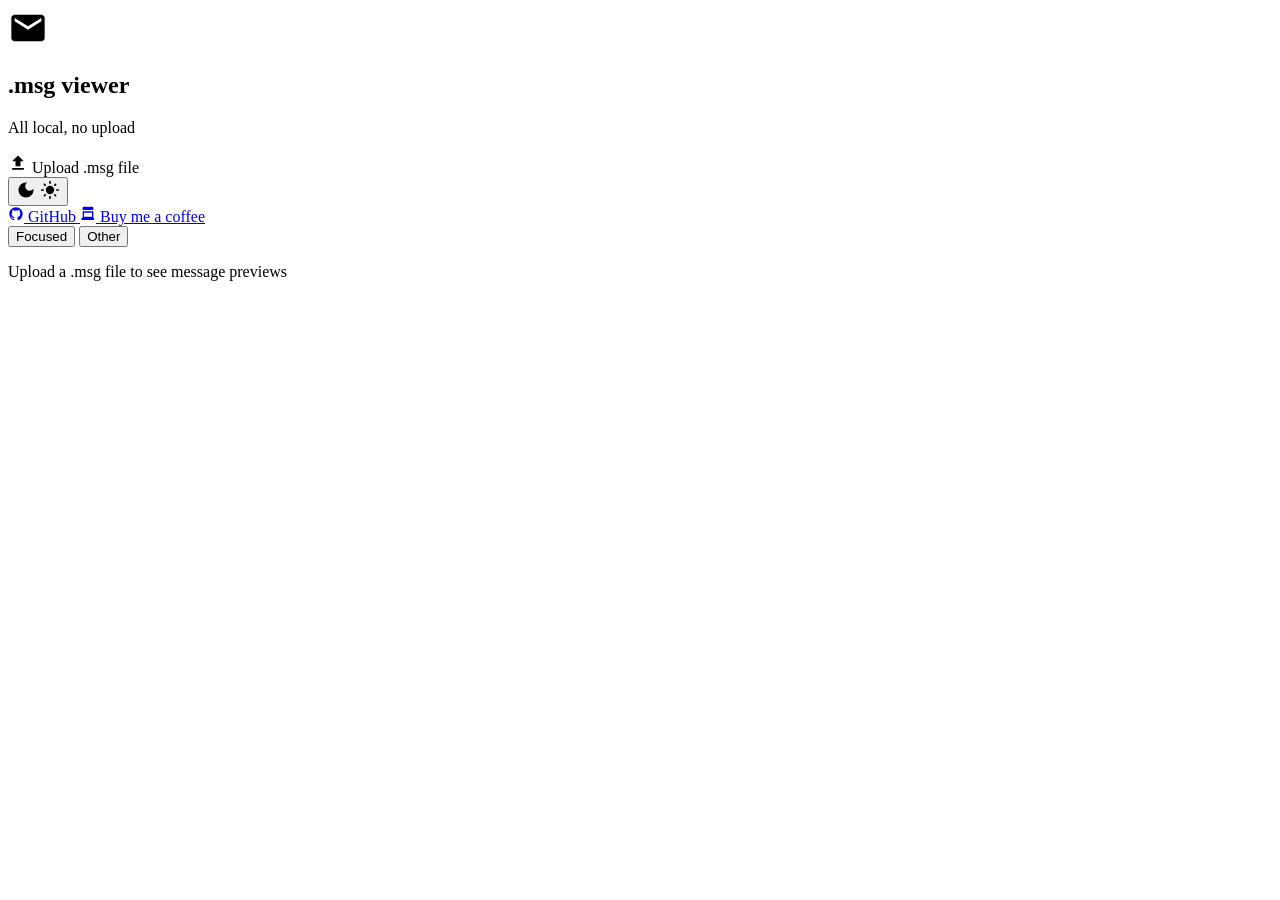
==== lib/index.html @ d4131844 "Modernize UI with skeuomorphic 3-panel Outlook-inspired design Major UI redesign with orange accents" ====
<!DOCTYPE html>
<html lang="en-US">
  <head>
     <!-- Google tag (gtag.js) -->
     <script async src="https://www.googletagmanager.com/gtag/js?id=G-G1KRSXZNWZ"></script>
     <script>
       window.dataLayer = window.dataLayer || [];
       function gtag(){dataLayer.push(arguments);}
       gtag('js', new Date());
 
       gtag('config', 'G-G1KRSXZNWZ');
     </script>
     <!-- Google tag (gtag.js) -->

    <title>Free in-browser .msg viewer</title>
    <meta charset="UTF-8">
    <meta name="description" content="Read .msg file in your browser for free without sending any data to an external server.">
    <meta name="viewport" content="width=device-width,initial-scale=1" />
    <link rel="stylesheet" href="./styles/styles.css">
    <link rel="icon" href="./favicon.ico">
  </head>
  <body data-theme="dark">
    <div id="root">
      <!-- Panel 1: Sidebar -->
      <aside id="sidebar" class="panel">
        <div class="sidebar-header">
          <div class="app-identity">
            <svg class="app-icon" xmlns="http://www.w3.org/2000/svg" width="40" height="40" viewBox="0 0 24 24" fill="var(--accentOrange)">
              <path d="M20 4H4c-1.1 0-1.99.9-1.99 2L2 18c0 1.1.9 2 2 2h16c1.1 0 2-.9 2-2V6c0-1.1-.9-2-2-2zm0 4l-8 5-8-5V6l8 5 8-5v2z"/>
            </svg>
            <h1 class="app-title">.msg viewer</h1>
          </div>
          <p class="trust-line">All local, no upload</p>
        </div>

        <div class="sidebar-content">
          <label for="file" class="btn btn-primary">
            <svg xmlns="http://www.w3.org/2000/svg" width="20" height="20" viewBox="0 0 24 24" fill="currentColor">
              <path d="M9 16h6v-6h4l-7-7-7 7h4zm-4 2h14v2H5z"/>
            </svg>
            Upload .msg file
          </label>
          <input type="file" id="file" name="file" accept=".msg" hidden />
        </div>

        <div class="sidebar-footer">
          <button id="theme-toggle" class="theme-toggle" title="Toggle theme">
            <svg class="theme-icon moon-icon" xmlns="http://www.w3.org/2000/svg" width="20" height="20" viewBox="0 0 24 24" fill="currentColor">
              <path d="M12 3c-4.97 0-9 4.03-9 9s4.03 9 9 9 9-4.03 9-9c0-.46-.04-.92-.1-1.36-.98 1.37-2.58 2.26-4.4 2.26-2.98 0-5.4-2.42-5.4-5.4 0-1.81.89-3.42 2.26-4.4-.44-.06-.9-.1-1.36-.1z"/>
            </svg>
            <svg class="theme-icon sun-icon" xmlns="http://www.w3.org/2000/svg" width="20" height="20" viewBox="0 0 24 24" fill="currentColor">
              <path d="M12 7c-2.76 0-5 2.24-5 5s2.24 5 5 5 5-2.24 5-5-2.24-5-5-5zM2 13h2c.55 0 1-.45 1-1s-.45-1-1-1H2c-.55 0-1 .45-1 1s.45 1 1 1zm18 0h2c.55 0 1-.45 1-1s-.45-1-1-1h-2c-.55 0-1 .45-1 1s.45 1 1 1zM11 2v2c0 .55.45 1 1 1s1-.45 1-1V2c0-.55-.45-1-1-1s-1 .45-1 1zm0 18v2c0 .55.45 1 1 1s1-.45 1-1v-2c0-.55-.45-1-1-1s-1 .45-1 1zM5.99 4.58c-.39-.39-1.03-.39-1.41 0-.39.39-.39 1.03 0 1.41l1.06 1.06c.39.39 1.03.39 1.41 0s.39-1.03 0-1.41L5.99 4.58zm12.37 12.37c-.39-.39-1.03-.39-1.41 0-.39.39-.39 1.03 0 1.41l1.06 1.06c.39.39 1.03.39 1.41 0 .39-.39.39-1.03 0-1.41l-1.06-1.06zm1.06-10.96c.39-.39.39-1.03 0-1.41-.39-.39-1.03-.39-1.41 0l-1.06 1.06c-.39.39-.39 1.03 0 1.41s1.03.39 1.41 0l1.06-1.06zM7.05 18.36c.39-.39.39-1.03 0-1.41-.39-.39-1.03-.39-1.41 0l-1.06 1.06c-.39.39-.39 1.03 0 1.41s1.03.39 1.41 0l1.06-1.06z"/>
            </svg>
          </button>
          <div class="footer-links">
            <a class="footer-link" href="https://github.com/molotochok/msg-viewer" target="_blank" rel="noopener">
              <svg xmlns="http://www.w3.org/2000/svg" width="16" height="16" viewBox="0 0 24 24" fill="currentColor">
                <path d="M12 2C6.477 2 2 6.477 2 12c0 4.42 2.865 8.17 6.839 9.49.5.092.682-.217.682-.482 0-.237-.008-.866-.013-1.7-2.782.603-3.369-1.34-3.369-1.34-.454-1.156-1.11-1.463-1.11-1.463-.908-.62.069-.608.069-.608 1.003.07 1.531 1.03 1.531 1.03.892 1.529 2.341 1.087 2.91.832.092-.647.35-1.088.636-1.338-2.22-.253-4.555-1.11-4.555-4.943 0-1.091.39-1.984 1.029-2.683-.103-.253-.446-1.27.098-2.647 0 0 .84-.269 2.75 1.025A9.578 9.578 0 0112 6.836c.85.004 1.705.114 2.504.336 1.909-1.294 2.747-1.025 2.747-1.025.546 1.377.203 2.394.1 2.647.64.699 1.028 1.592 1.028 2.683 0 3.842-2.339 4.687-4.566 4.935.359.309.678.919.678 1.852 0 1.336-.012 2.415-.012 2.743 0 .267.18.578.688.48C19.138 20.167 22 16.418 22 12c0-5.523-4.477-10-10-10z"/>
              </svg>
              GitHub
            </a>
            <a class="footer-link" href="https://buymeacoffee.com/markian98f" target="_blank" rel="noopener">
              <svg xmlns="http://www.w3.org/2000/svg" width="16" height="16" viewBox="0 0 24 24" fill="currentColor">
                <path d="M2 21h19v-3H2v3zM20 8H4v10h16V8zm-2 8H6v-6h12v6zM18 1H6C4.9 1 4 1.9 4 3v3h16V3c0-1.1-.9-2-2-2z"/>
              </svg>
              Buy me a coffee
            </a>
          </div>
        </div>
      </aside>

      <!-- Panel 2: Preview List (placeholder for future functionality) -->
      <div id="preview-panel" class="panel">
        <div class="preview-header">
          <div class="preview-tabs">
            <button class="preview-tab active">Focused</button>
            <button class="preview-tab">Other</button>
          </div>
        </div>
        <div id="preview-list" class="preview-list">
          <div class="preview-empty">
            <p>Upload a .msg file to see message previews</p>
          </div>
        </div>
      </div>

      <!-- Panel 3: Reading Pane -->
      <div id="reading-pane" class="panel">
        <div id="msg"></div>
      </div>
    </div>

    <script type="module" src="./scripts/index.ts"></script>
  </body>
</html>
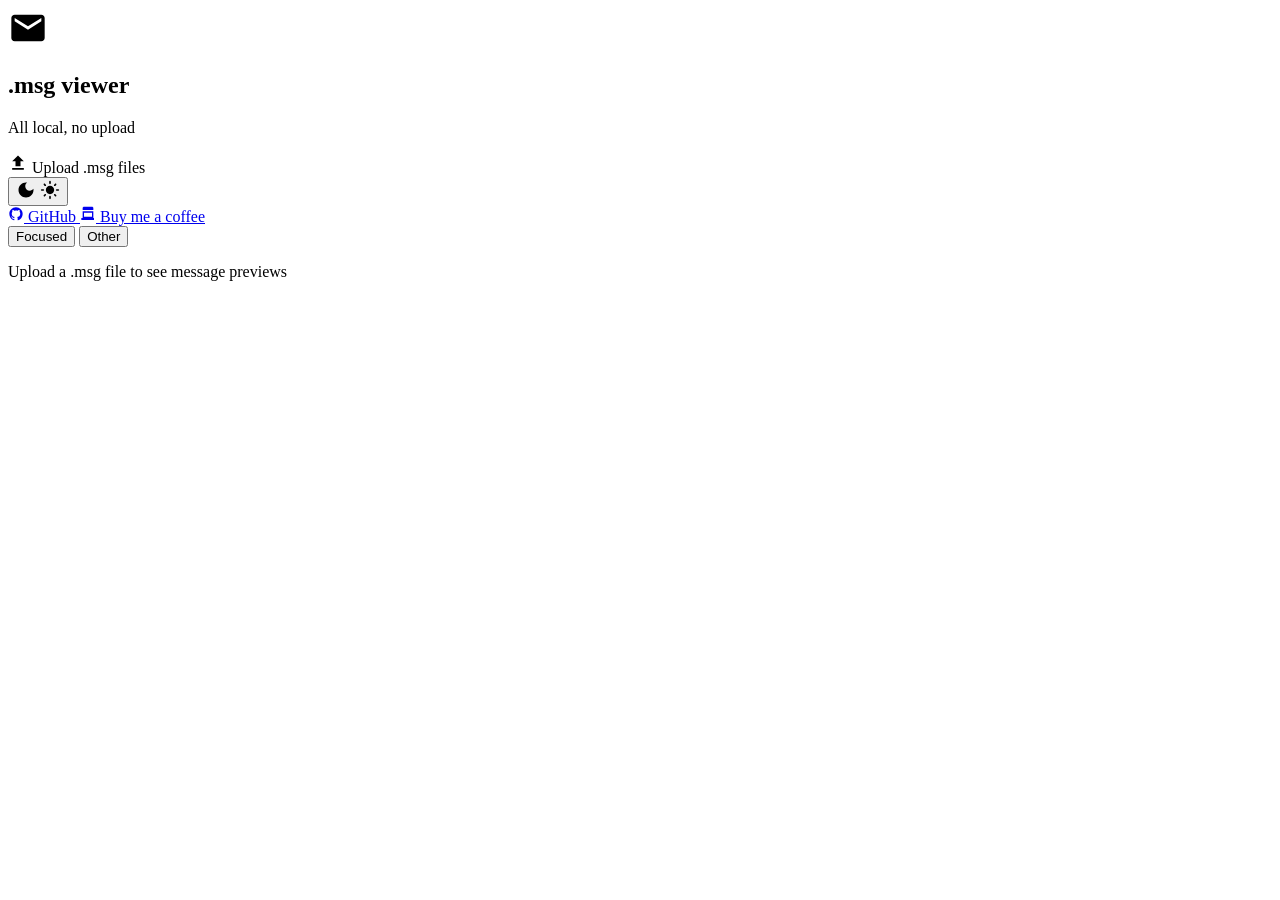
==== commit dc183737: "Add multi-file upload with Outlook-style preview list Implement multi-file selection and message pre" ====
--- a/lib/index.html
+++ b/lib/index.html
@@ -38,9 +38,9 @@
             <svg xmlns="http://www.w3.org/2000/svg" width="20" height="20" viewBox="0 0 24 24" fill="currentColor">
               <path d="M9 16h6v-6h4l-7-7-7 7h4zm-4 2h14v2H5z"/>
             </svg>
-            Upload .msg file
+            Upload .msg files
           </label>
-          <input type="file" id="file" name="file" accept=".msg" hidden />
+          <input type="file" id="file" name="file" accept=".msg" multiple hidden />
         </div>
 
         <div class="sidebar-footer">
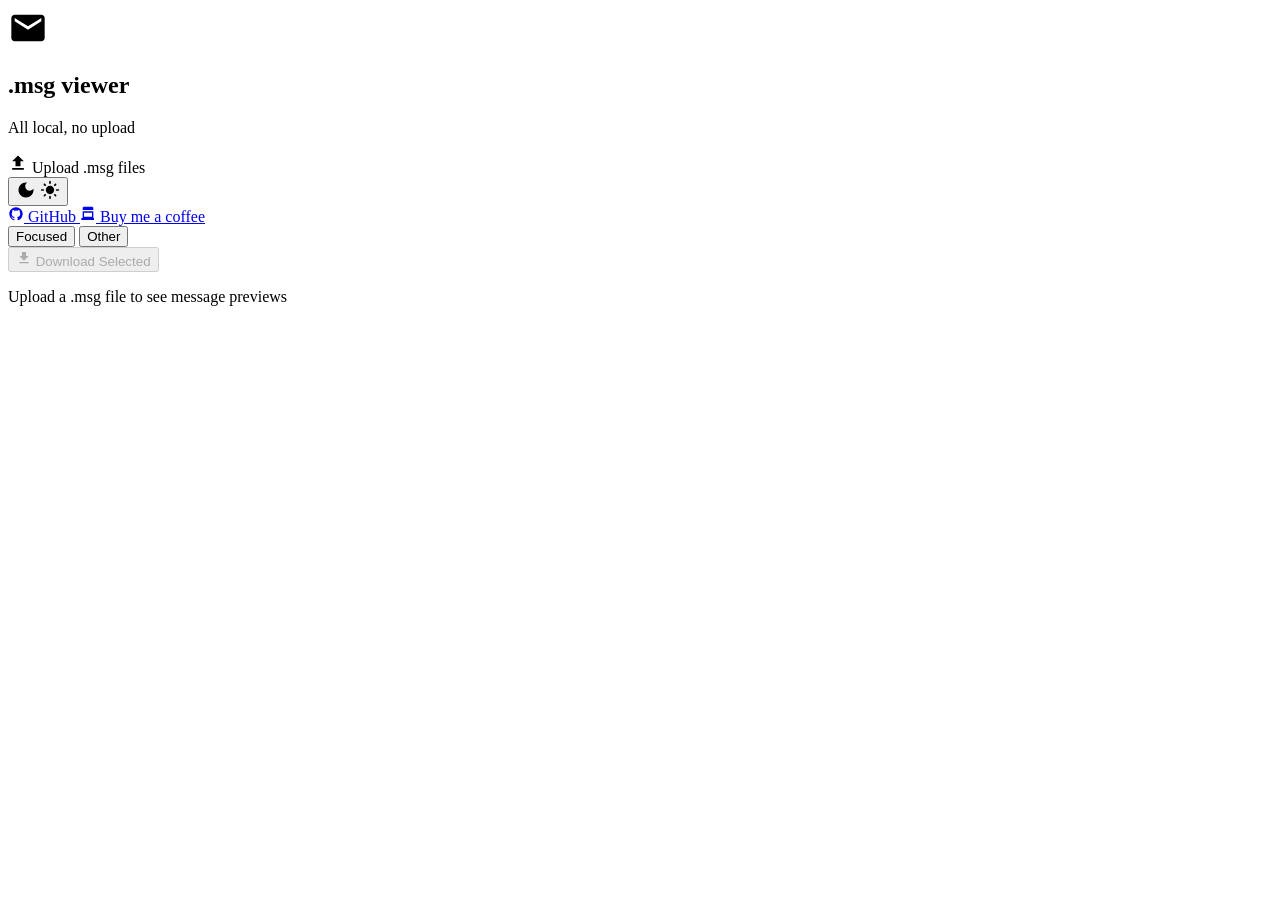
==== commit a4041b0f: "Add multi-select EML batch download feature Enable selecting multiple messages and downloading as EM" ====
--- a/lib/index.html
+++ b/lib/index.html
@@ -76,6 +76,12 @@
             <button class="preview-tab active">Focused</button>
             <button class="preview-tab">Other</button>
           </div>
+          <button id="batch-download-btn" class="btn-batch-download" disabled>
+            <svg xmlns="http://www.w3.org/2000/svg" width="16" height="16" viewBox="0 0 24 24" fill="currentColor">
+              <path d="M19 9h-4V3H9v6H5l7 7 7-7zM5 18v2h14v-2H5z"/>
+            </svg>
+            Download Selected
+          </button>
         </div>
         <div id="preview-list" class="preview-list">
           <div class="preview-empty">
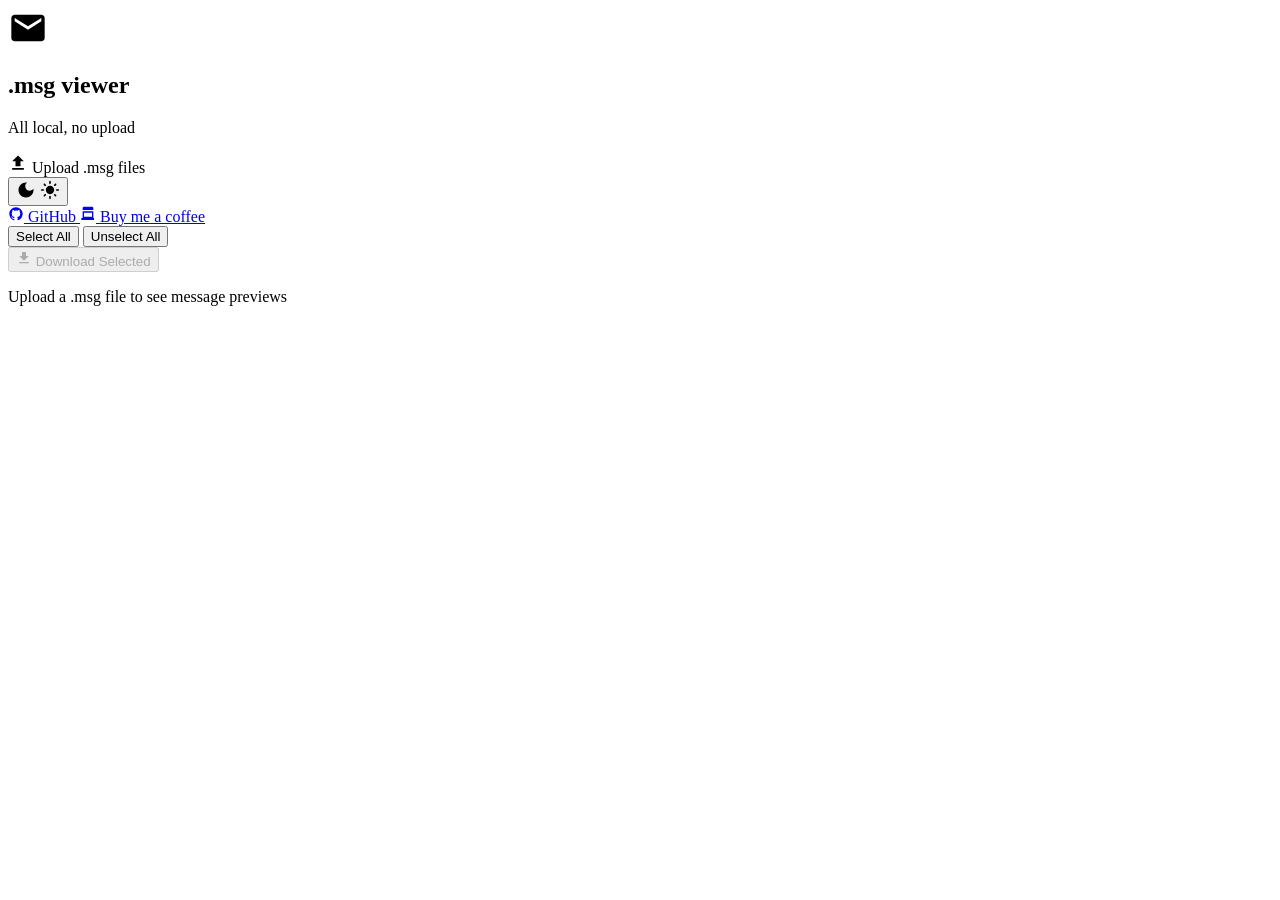
==== commit 49e4385a: "Add Select All and Unselect All buttons for batch operations Enhance multi-select feature with bulk " ====
--- a/lib/index.html
+++ b/lib/index.html
@@ -73,8 +73,8 @@
       <div id="preview-panel" class="panel">
         <div class="preview-header">
           <div class="preview-tabs">
-            <button class="preview-tab active">Focused</button>
-            <button class="preview-tab">Other</button>
+            <button id="select-all-btn" class="preview-tab">Select All</button>
+            <button id="unselect-all-btn" class="preview-tab">Unselect All</button>
           </div>
           <button id="batch-download-btn" class="btn-batch-download" disabled>
             <svg xmlns="http://www.w3.org/2000/svg" width="16" height="16" viewBox="0 0 24 24" fill="currentColor">
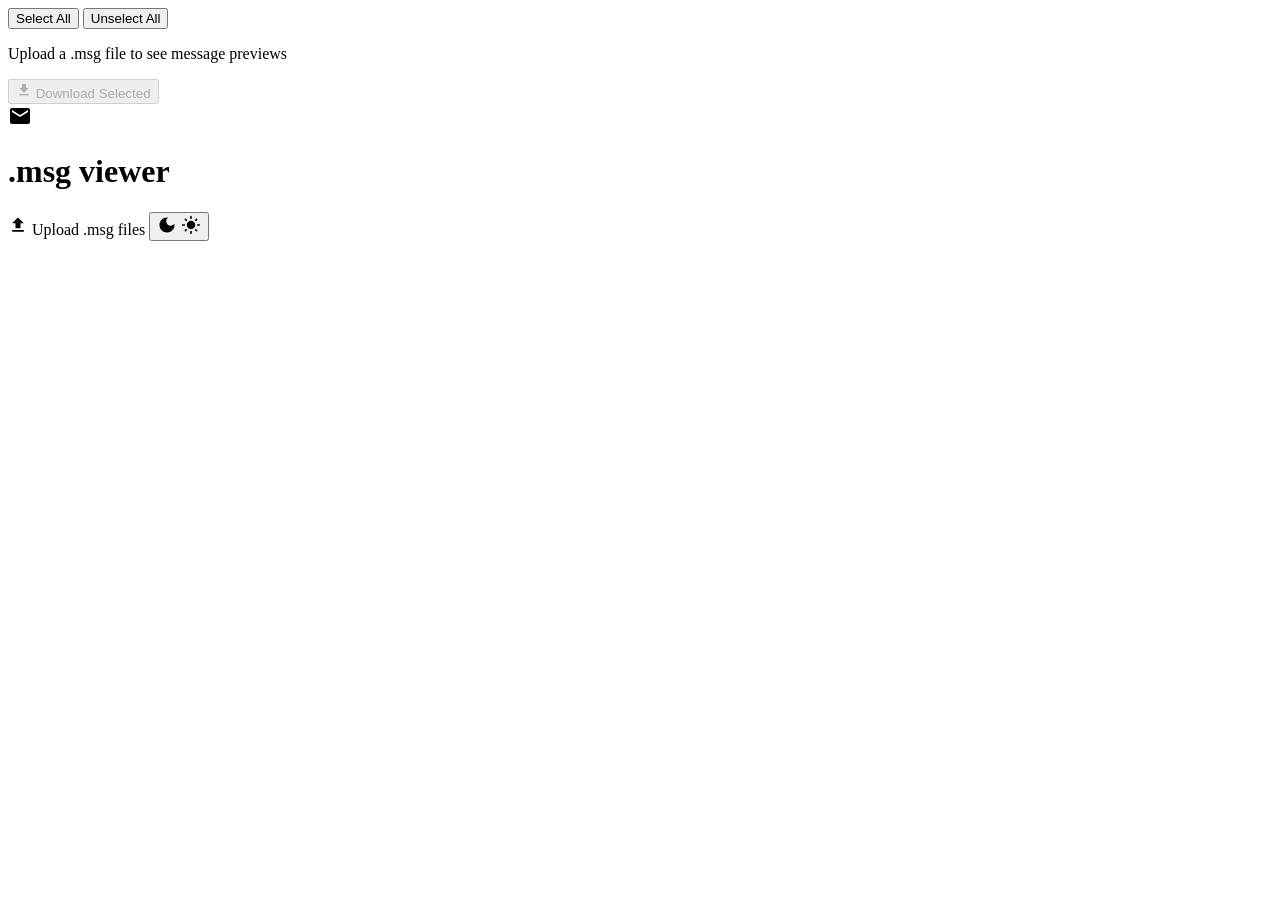
==== commit f531ac1e: "Redesign UI: Remove sidebar and switch to 2-panel layout Streamline interface by removing left sideb" ====
--- a/lib/index.html
+++ b/lib/index.html
@@ -21,61 +21,20 @@
   </head>
   <body data-theme="dark">
     <div id="root">
-      <!-- Panel 1: Sidebar -->
-      <aside id="sidebar" class="panel">
-        <div class="sidebar-header">
-          <div class="app-identity">
-            <svg class="app-icon" xmlns="http://www.w3.org/2000/svg" width="40" height="40" viewBox="0 0 24 24" fill="var(--accentOrange)">
-              <path d="M20 4H4c-1.1 0-1.99.9-1.99 2L2 18c0 1.1.9 2 2 2h16c1.1 0 2-.9 2-2V6c0-1.1-.9-2-2-2zm0 4l-8 5-8-5V6l8 5 8-5v2z"/>
-            </svg>
-            <h1 class="app-title">.msg viewer</h1>
-          </div>
-          <p class="trust-line">All local, no upload</p>
-        </div>
-
-        <div class="sidebar-content">
-          <label for="file" class="btn btn-primary">
-            <svg xmlns="http://www.w3.org/2000/svg" width="20" height="20" viewBox="0 0 24 24" fill="currentColor">
-              <path d="M9 16h6v-6h4l-7-7-7 7h4zm-4 2h14v2H5z"/>
-            </svg>
-            Upload .msg files
-          </label>
-          <input type="file" id="file" name="file" accept=".msg" multiple hidden />
-        </div>
-
-        <div class="sidebar-footer">
-          <button id="theme-toggle" class="theme-toggle" title="Toggle theme">
-            <svg class="theme-icon moon-icon" xmlns="http://www.w3.org/2000/svg" width="20" height="20" viewBox="0 0 24 24" fill="currentColor">
-              <path d="M12 3c-4.97 0-9 4.03-9 9s4.03 9 9 9 9-4.03 9-9c0-.46-.04-.92-.1-1.36-.98 1.37-2.58 2.26-4.4 2.26-2.98 0-5.4-2.42-5.4-5.4 0-1.81.89-3.42 2.26-4.4-.44-.06-.9-.1-1.36-.1z"/>
-            </svg>
-            <svg class="theme-icon sun-icon" xmlns="http://www.w3.org/2000/svg" width="20" height="20" viewBox="0 0 24 24" fill="currentColor">
-              <path d="M12 7c-2.76 0-5 2.24-5 5s2.24 5 5 5 5-2.24 5-5-2.24-5-5-5zM2 13h2c.55 0 1-.45 1-1s-.45-1-1-1H2c-.55 0-1 .45-1 1s.45 1 1 1zm18 0h2c.55 0 1-.45 1-1s-.45-1-1-1h-2c-.55 0-1 .45-1 1s.45 1 1 1zM11 2v2c0 .55.45 1 1 1s1-.45 1-1V2c0-.55-.45-1-1-1s-1 .45-1 1zm0 18v2c0 .55.45 1 1 1s1-.45 1-1v-2c0-.55-.45-1-1-1s-1 .45-1 1zM5.99 4.58c-.39-.39-1.03-.39-1.41 0-.39.39-.39 1.03 0 1.41l1.06 1.06c.39.39 1.03.39 1.41 0s.39-1.03 0-1.41L5.99 4.58zm12.37 12.37c-.39-.39-1.03-.39-1.41 0-.39.39-.39 1.03 0 1.41l1.06 1.06c.39.39 1.03.39 1.41 0 .39-.39.39-1.03 0-1.41l-1.06-1.06zm1.06-10.96c.39-.39.39-1.03 0-1.41-.39-.39-1.03-.39-1.41 0l-1.06 1.06c-.39.39-.39 1.03 0 1.41s1.03.39 1.41 0l1.06-1.06zM7.05 18.36c.39-.39.39-1.03 0-1.41-.39-.39-1.03-.39-1.41 0l-1.06 1.06c-.39.39-.39 1.03 0 1.41s1.03.39 1.41 0l1.06-1.06z"/>
-            </svg>
-          </button>
-          <div class="footer-links">
-            <a class="footer-link" href="https://github.com/molotochok/msg-viewer" target="_blank" rel="noopener">
-              <svg xmlns="http://www.w3.org/2000/svg" width="16" height="16" viewBox="0 0 24 24" fill="currentColor">
-                <path d="M12 2C6.477 2 2 6.477 2 12c0 4.42 2.865 8.17 6.839 9.49.5.092.682-.217.682-.482 0-.237-.008-.866-.013-1.7-2.782.603-3.369-1.34-3.369-1.34-.454-1.156-1.11-1.463-1.11-1.463-.908-.62.069-.608.069-.608 1.003.07 1.531 1.03 1.531 1.03.892 1.529 2.341 1.087 2.91.832.092-.647.35-1.088.636-1.338-2.22-.253-4.555-1.11-4.555-4.943 0-1.091.39-1.984 1.029-2.683-.103-.253-.446-1.27.098-2.647 0 0 .84-.269 2.75 1.025A9.578 9.578 0 0112 6.836c.85.004 1.705.114 2.504.336 1.909-1.294 2.747-1.025 2.747-1.025.546 1.377.203 2.394.1 2.647.64.699 1.028 1.592 1.028 2.683 0 3.842-2.339 4.687-4.566 4.935.359.309.678.919.678 1.852 0 1.336-.012 2.415-.012 2.743 0 .267.18.578.688.48C19.138 20.167 22 16.418 22 12c0-5.523-4.477-10-10-10z"/>
-              </svg>
-              GitHub
-            </a>
-            <a class="footer-link" href="https://buymeacoffee.com/markian98f" target="_blank" rel="noopener">
-              <svg xmlns="http://www.w3.org/2000/svg" width="16" height="16" viewBox="0 0 24 24" fill="currentColor">
-                <path d="M2 21h19v-3H2v3zM20 8H4v10h16V8zm-2 8H6v-6h12v6zM18 1H6C4.9 1 4 1.9 4 3v3h16V3c0-1.1-.9-2-2-2z"/>
-              </svg>
-              Buy me a coffee
-            </a>
-          </div>
-        </div>
-      </aside>
-
-      <!-- Panel 2: Preview List (placeholder for future functionality) -->
+      <!-- Panel 1: Preview List -->
       <div id="preview-panel" class="panel">
         <div class="preview-header">
           <div class="preview-tabs">
             <button id="select-all-btn" class="preview-tab">Select All</button>
             <button id="unselect-all-btn" class="preview-tab">Unselect All</button>
           </div>
+        </div>
+        <div id="preview-list" class="preview-list">
+          <div class="preview-empty">
+            <p>Upload a .msg file to see message previews</p>
+          </div>
+        </div>
+        <div class="preview-footer">
           <button id="batch-download-btn" class="btn-batch-download" disabled>
             <svg xmlns="http://www.w3.org/2000/svg" width="16" height="16" viewBox="0 0 24 24" fill="currentColor">
               <path d="M19 9h-4V3H9v6H5l7 7 7-7zM5 18v2h14v-2H5z"/>
@@ -83,15 +42,35 @@
             Download Selected
           </button>
         </div>
-        <div id="preview-list" class="preview-list">
-          <div class="preview-empty">
-            <p>Upload a .msg file to see message previews</p>
+      </div>
+
+      <!-- Panel 2: Reading Pane -->
+      <div id="reading-pane" class="panel">
+        <div class="reading-pane-header">
+          <div class="app-identity-inline">
+            <svg class="app-icon-small" xmlns="http://www.w3.org/2000/svg" width="24" height="24" viewBox="0 0 24 24" fill="var(--accentOrange)">
+              <path d="M20 4H4c-1.1 0-1.99.9-1.99 2L2 18c0 1.1.9 2 2 2h16c1.1 0 2-.9 2-2V6c0-1.1-.9-2-2-2zm0 4l-8 5-8-5V6l8 5 8-5v2z"/>
+            </svg>
+            <h1 class="app-title-small">.msg viewer</h1>
+          </div>
+          <div class="header-actions">
+            <label for="file" class="btn btn-primary">
+              <svg xmlns="http://www.w3.org/2000/svg" width="20" height="20" viewBox="0 0 24 24" fill="currentColor">
+                <path d="M9 16h6v-6h4l-7-7-7 7h4zm-4 2h14v2H5z"/>
+              </svg>
+              Upload .msg files
+            </label>
+            <input type="file" id="file" name="file" accept=".msg" multiple hidden />
+            <button id="theme-toggle" class="theme-toggle" title="Toggle theme">
+              <svg class="theme-icon moon-icon" xmlns="http://www.w3.org/2000/svg" width="20" height="20" viewBox="0 0 24 24" fill="currentColor">
+                <path d="M12 3c-4.97 0-9 4.03-9 9s4.03 9 9 9 9-4.03 9-9c0-.46-.04-.92-.1-1.36-.98 1.37-2.58 2.26-4.4 2.26-2.98 0-5.4-2.42-5.4-5.4 0-1.81.89-3.42 2.26-4.4-.44-.06-.9-.1-1.36-.1z"/>
+              </svg>
+              <svg class="theme-icon sun-icon" xmlns="http://www.w3.org/2000/svg" width="20" height="20" viewBox="0 0 24 24" fill="currentColor">
+                <path d="M12 7c-2.76 0-5 2.24-5 5s2.24 5 5 5 5-2.24 5-5-2.24-5-5-5zM2 13h2c.55 0 1-.45 1-1s-.45-1-1-1H2c-.55 0-1 .45-1 1s.45 1 1 1zm18 0h2c.55 0 1-.45 1-1s-.45-1-1-1h-2c-.55 0-1 .45-1 1s.45 1 1 1zM11 2v2c0 .55.45 1 1 1s1-.45 1-1V2c0-.55-.45-1-1-1s-1 .45-1 1zm0 18v2c0 .55.45 1 1 1s1-.45 1-1v-2c0-.55-.45-1-1-1s-1 .45-1 1zM5.99 4.58c-.39-.39-1.03-.39-1.41 0-.39.39-.39 1.03 0 1.41l1.06 1.06c.39.39 1.03.39 1.41 0s.39-1.03 0-1.41L5.99 4.58zm12.37 12.37c-.39-.39-1.03-.39-1.41 0-.39.39-.39 1.03 0 1.41l1.06 1.06c.39.39 1.03.39 1.41 0 .39-.39.39-1.03 0-1.41l-1.06-1.06zm1.06-10.96c.39-.39.39-1.03 0-1.41-.39-.39-1.03-.39-1.41 0l-1.06 1.06c-.39.39-.39 1.03 0 1.41s1.03.39 1.41 0l1.06-1.06zM7.05 18.36c.39-.39.39-1.03 0-1.41-.39-.39-1.03-.39-1.41 0l-1.06 1.06c-.39.39-.39 1.03 0 1.41s1.03.39 1.41 0l1.06-1.06z"/>
+              </svg>
+            </button>
           </div>
         </div>
-      </div>
-
-      <!-- Panel 3: Reading Pane -->
-      <div id="reading-pane" class="panel">
         <div id="msg"></div>
       </div>
     </div>
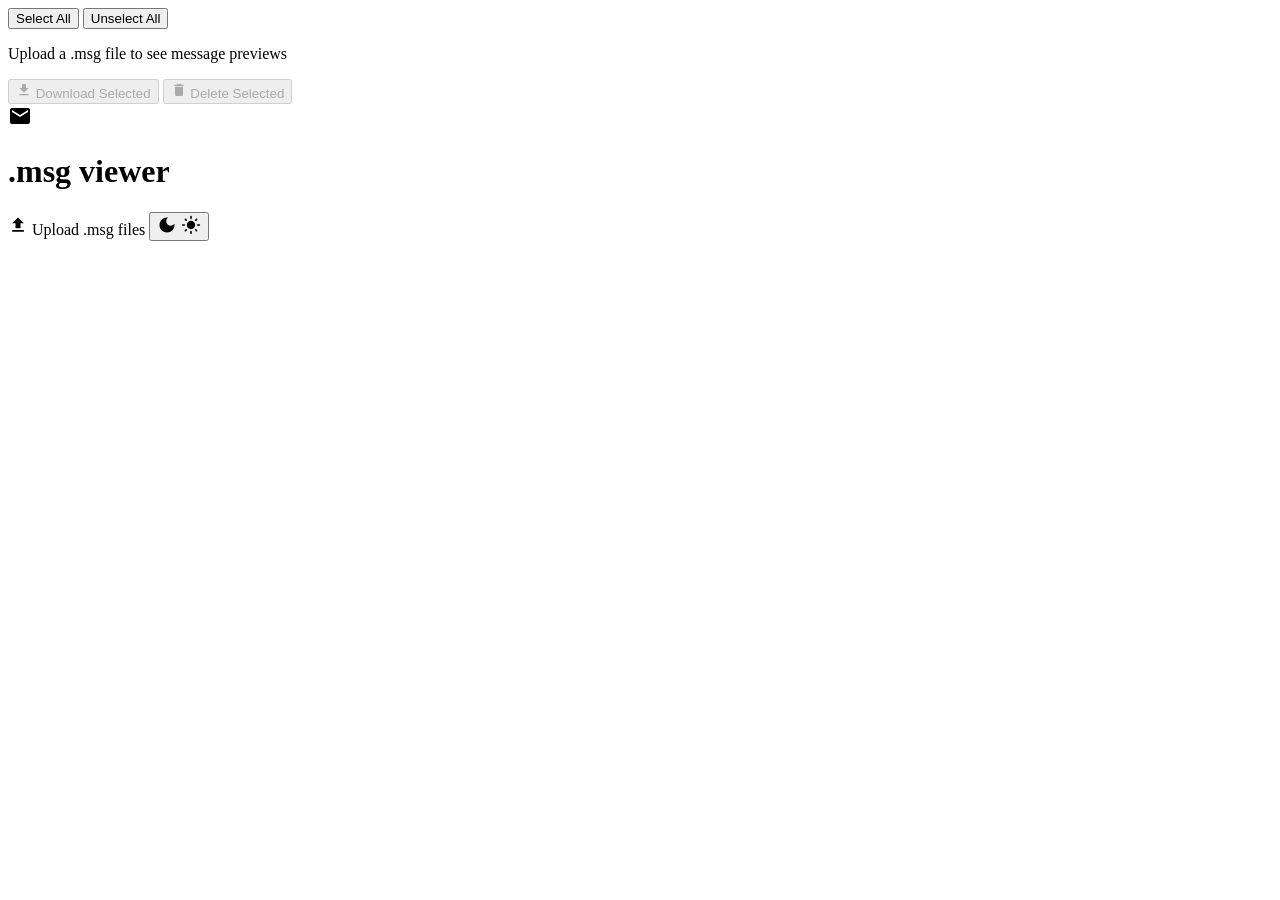
==== commit 4028d56d: "Add batch delete selected messages feature Enable users to delete multiple selected messages from th" ====
--- a/lib/index.html
+++ b/lib/index.html
@@ -41,6 +41,12 @@
             </svg>
             Download Selected
           </button>
+          <button id="batch-delete-btn" class="btn-batch-delete" disabled>
+            <svg xmlns="http://www.w3.org/2000/svg" width="16" height="16" viewBox="0 0 24 24" fill="currentColor">
+              <path d="M6 19c0 1.1.9 2 2 2h8c1.1 0 2-.9 2-2V7H6v12zM19 4h-3.5l-1-1h-5l-1 1H5v2h14V4z"/>
+            </svg>
+            Delete Selected
+          </button>
         </div>
       </div>
 
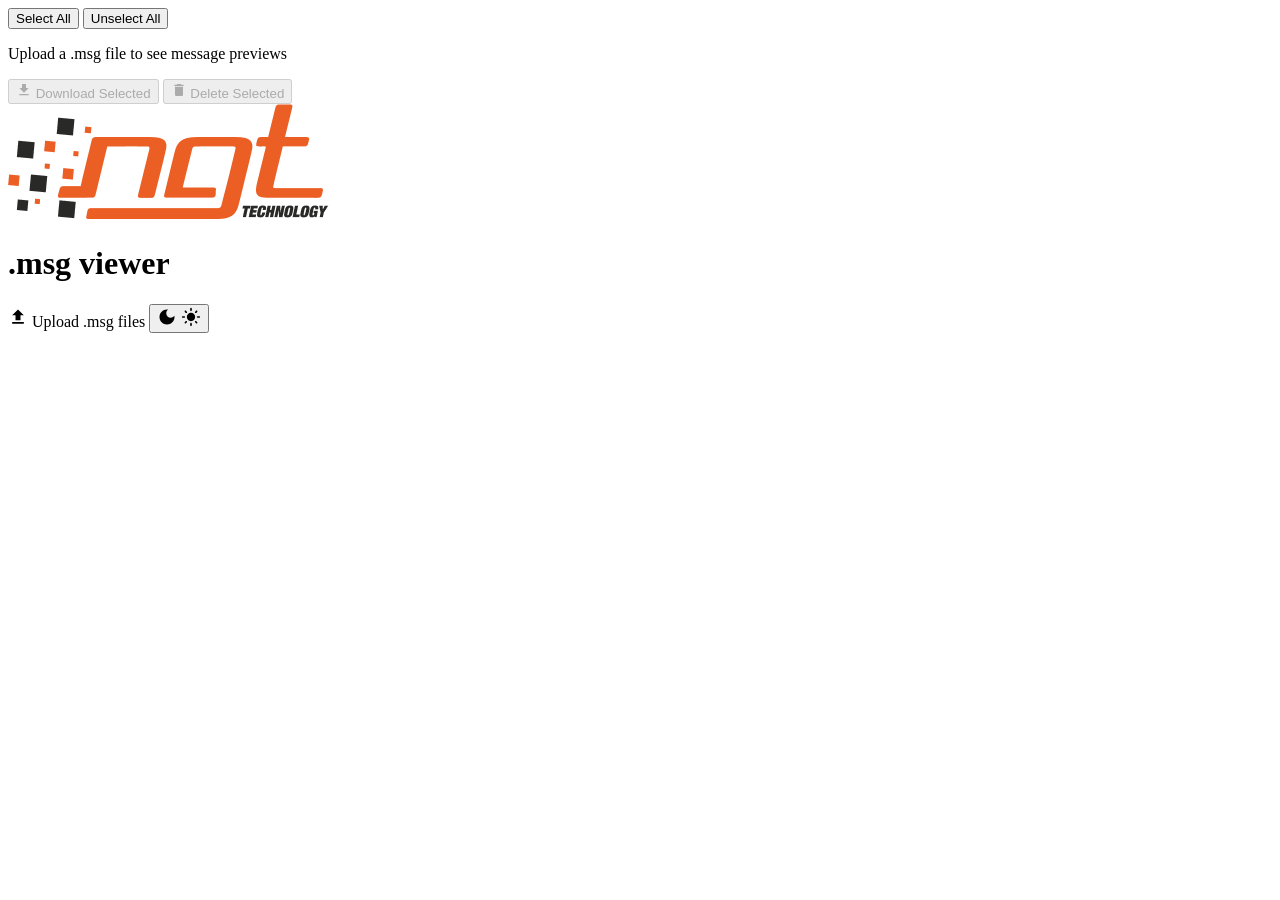
==== commit a2aeb47d: "Add NGT Technology branding and improved favicon Replace generic mail icon with NGT Technology logo " ====
--- a/lib/index.html
+++ b/lib/index.html
@@ -17,7 +17,8 @@
     <meta name="description" content="Read .msg file in your browser for free without sending any data to an external server.">
     <meta name="viewport" content="width=device-width,initial-scale=1" />
     <link rel="stylesheet" href="./styles/styles.css">
-    <link rel="icon" href="./favicon.ico">
+    <link rel="icon" type="image/svg+xml" href="./favicon.svg">
+    <link rel="alternate icon" href="./favicon.ico">
   </head>
   <body data-theme="dark">
     <div id="root">
@@ -54,9 +55,7 @@
       <div id="reading-pane" class="panel">
         <div class="reading-pane-header">
           <div class="app-identity-inline">
-            <svg class="app-icon-small" xmlns="http://www.w3.org/2000/svg" width="24" height="24" viewBox="0 0 24 24" fill="var(--accentOrange)">
-              <path d="M20 4H4c-1.1 0-1.99.9-1.99 2L2 18c0 1.1.9 2 2 2h16c1.1 0 2-.9 2-2V6c0-1.1-.9-2-2-2zm0 4l-8 5-8-5V6l8 5 8-5v2z"/>
-            </svg>
+            <img src="./ngt-logo.png" alt="NGT Technology" class="app-logo-small" />
             <h1 class="app-title-small">.msg viewer</h1>
           </div>
           <div class="header-actions">
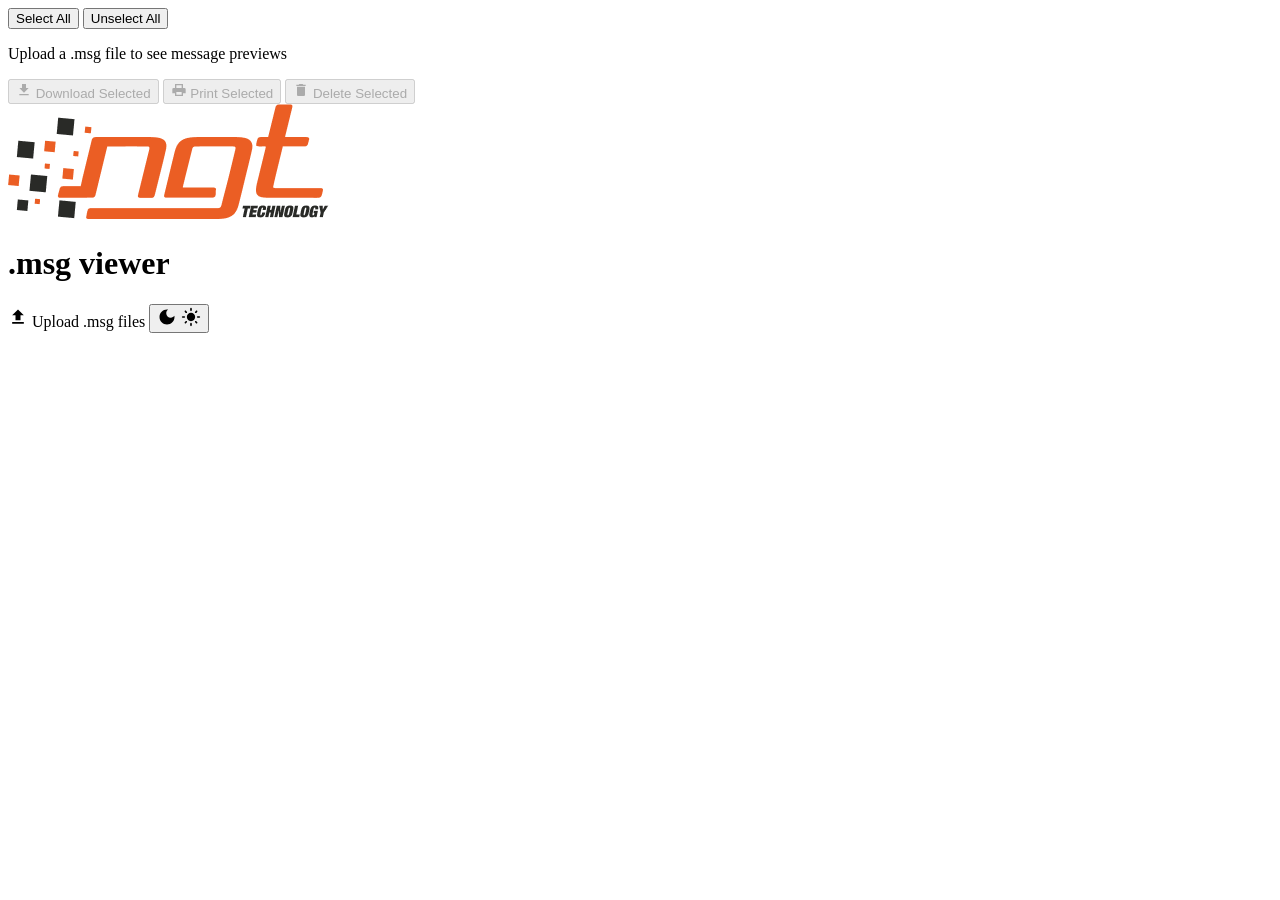
==== commit 4f94a03d: "Add single and bulk print actions for messages Introduce print controls for both selected message ba" ====
--- a/lib/index.html
+++ b/lib/index.html
@@ -42,6 +42,12 @@
             </svg>
             Download Selected
           </button>
+          <button id="batch-print-btn" class="btn-batch-print" disabled title="Print selected messages">
+            <svg xmlns="http://www.w3.org/2000/svg" width="16" height="16" viewBox="0 0 24 24" fill="currentColor">
+              <path d="M6 9V3h12v6h2a2 2 0 0 1 2 2v6h-4v4H6v-4H2v-6a2 2 0 0 1 2-2h2zm2-4v4h8V5H8zm8 14v-4H8v4h8z"/>
+            </svg>
+            Print Selected
+          </button>
           <button id="batch-delete-btn" class="btn-batch-delete" disabled>
             <svg xmlns="http://www.w3.org/2000/svg" width="16" height="16" viewBox="0 0 24 24" fill="currentColor">
               <path d="M6 19c0 1.1.9 2 2 2h8c1.1 0 2-.9 2-2V7H6v12zM19 4h-3.5l-1-1h-5l-1 1H5v2h14V4z"/>
